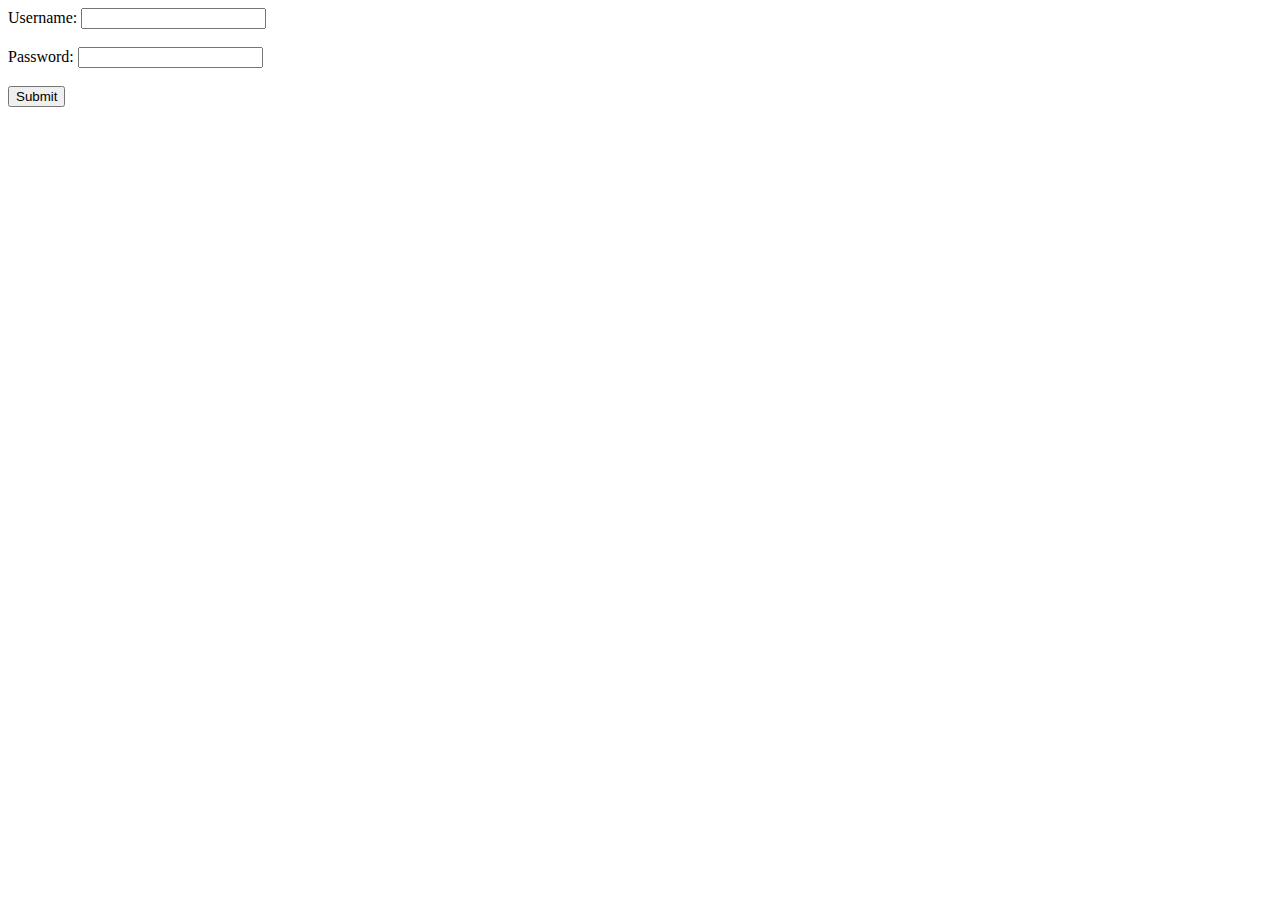
==== calculator/templates/index.html @ 2eb7ea16 "ok" ====
<!DOCTYPE html>
<html>
<head>
    <title>Form Submission</title>
</head>
<body>
    <form action="/" method="POST">
        <label for="username">Username:</label>
        <input type="text" id="username" name="username"><br><br>
        <label for="password">Password:</label>
        <input type="password" id="password" name="password"><br><br>
        <button type="submit">Submit</button>
    </form>
</body>
</html>
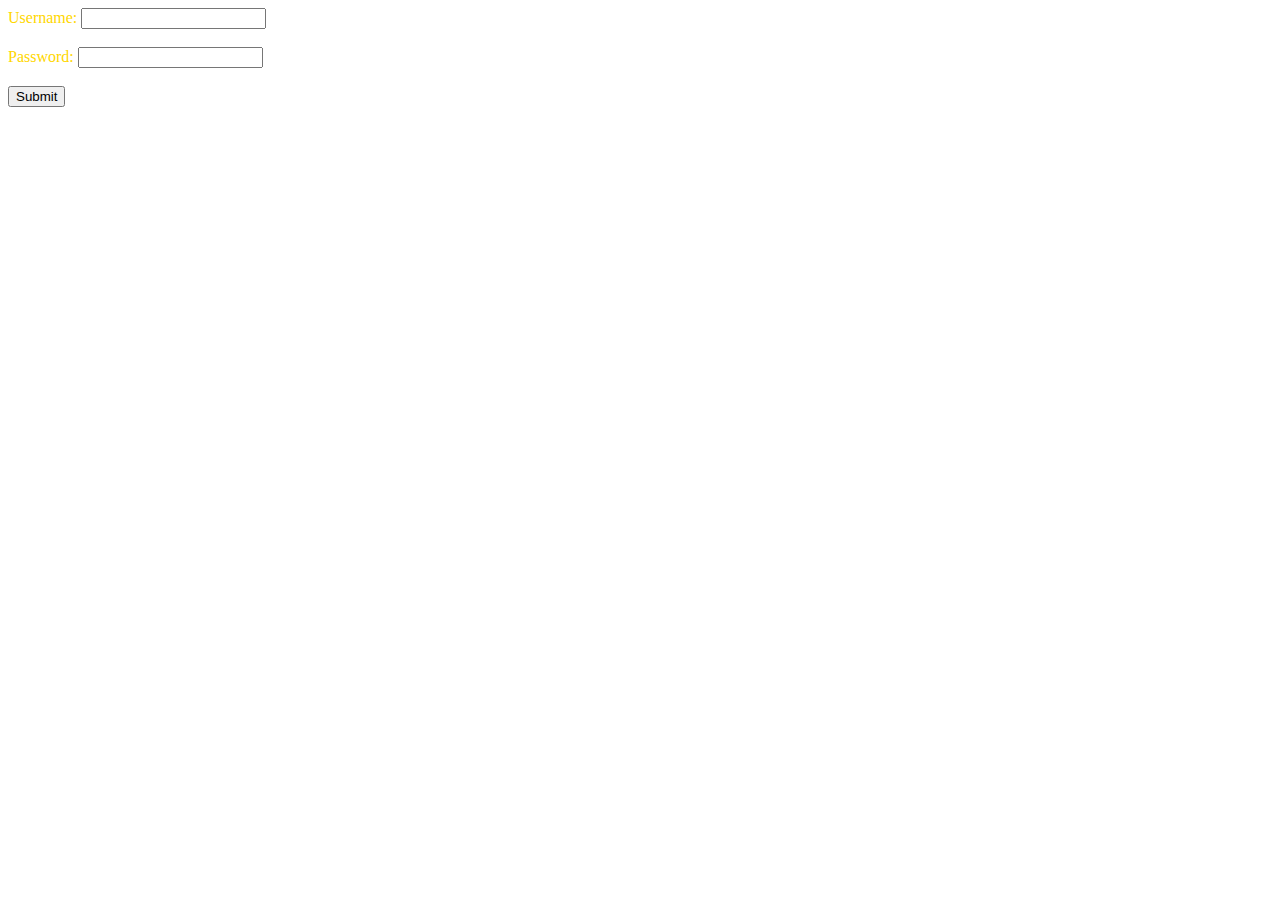
==== commit 74299119: "ok" ====
--- a/calculator/templates/index.html
+++ b/calculator/templates/index.html
@@ -2,6 +2,7 @@
 <html>
 <head>
     <title>Form Submission</title>
+    <link rel="stylesheet" href="../static/style.css">
 </head>
 <body>
     <form action="/" method="POST">
--- a/calculator/static/style.css
+++ b/calculator/static/style.css
@@ -0,0 +1,6 @@
+
+form{
+    justify-content: center;
+    align-items: center;
+    color: gold;
+}
